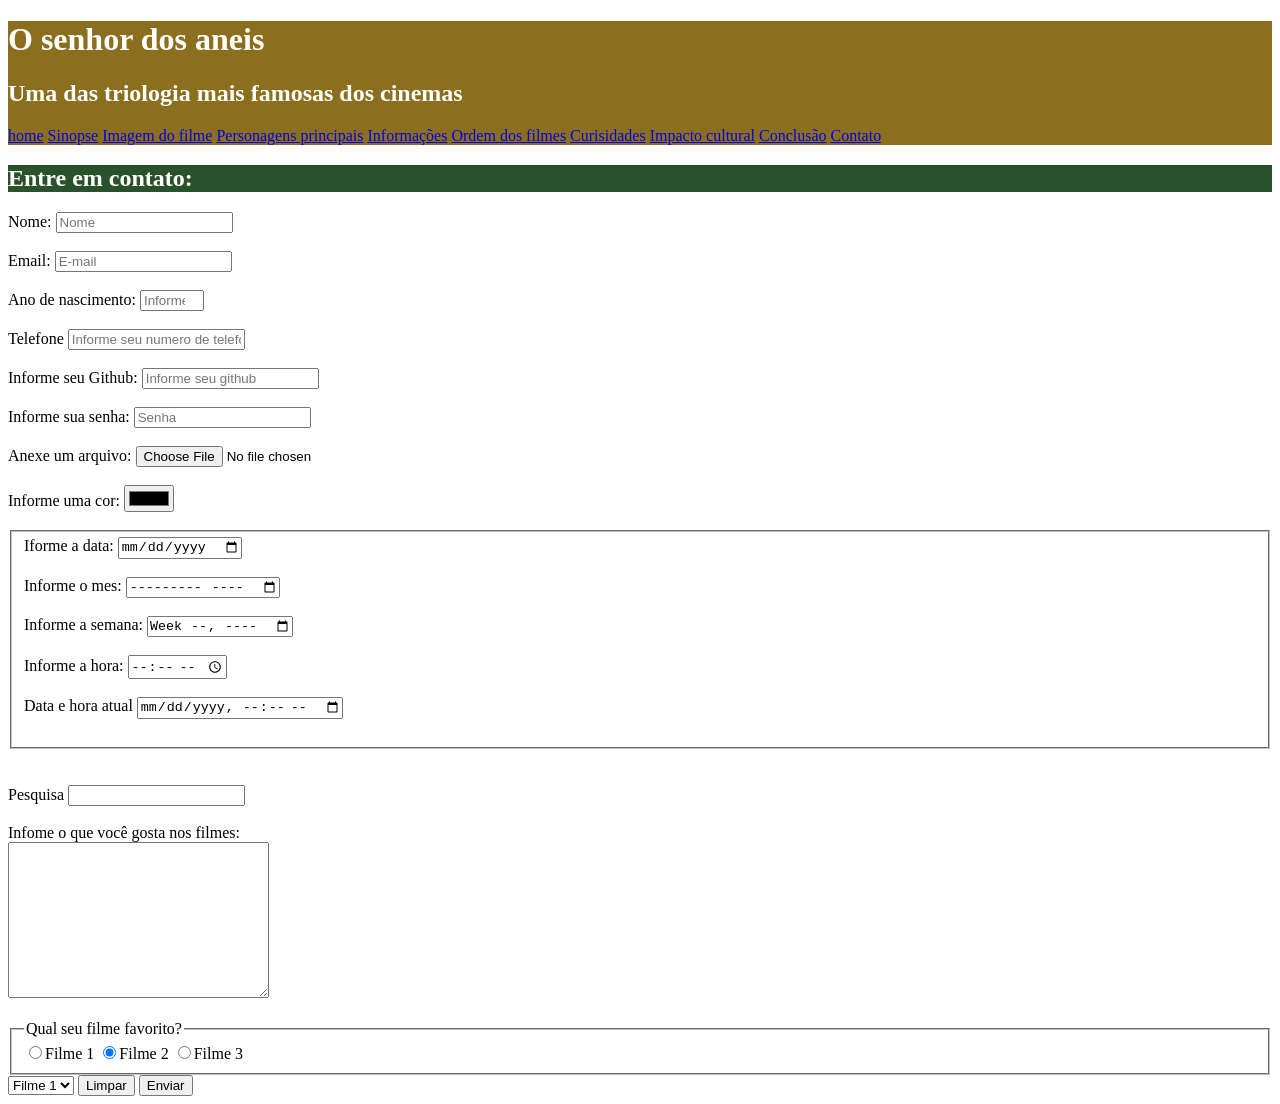
==== contato.html @ 4121af93 "Criação da página de contato(aula 5)" ====
<!DOCTYPE html>
<html lang="pt-br">
<head>
    <meta charset="UTF-8">
    <meta name="viewport" content="width=device-width, initial-scale=1.0">
    <title>Documento</title>
    <link rel="stylesheet" href="styles.css">
</head>

<body>
    <div id="titulo_principal">
            <h1 > O senhor dos aneis</h1>
            <h2 > Uma das triologia mais famosas dos cinemas </h2>
       
            <nav>
                <a href="index.html">home</a>
                <a href="Sinopse.html">Sinopse</a>
                <a href="Imagemfilme.html">Imagem do filme</a>
                <a href="personagem.html">Personagens principais</a>
                <a href="informacoes.html">Informações</a>
                <a href="ordemfilmes.html">Ordem dos filmes</a>
                <a href="Curiosidades.html">Curisidades</a>
                <a href="Impactocultural.html">Impacto cultural</a>
                <a href="#conclusao">Conclusão</a>
                <a href="contato.html">Contato</a>
                
            </nav>
    </div>

        <h2 class="titulo_segundario">Entre em contato: </h2>
            <form action="processa.php" method="POST" autocomplete="off">
                <label for="nomepessoa">Nome:</label>
                <input type="text" name="Nomepessoa" 
                id nome="nomepessoa" minlength="3" maxlength="15"
                required placeholder="Nome"><br><br>
                
                
                <label for="email">Email: </label>
                <input type="email" name="email" id="email"
                required placeholder="E-mail"><br><br>

                <label for="Ano">Ano de nascimento: </label>
                <input type="number" id="ano" name="ano" max="2026" min="1900"
                placeholder="Informe seu ano de nascimento"><br><br>

                <label for="telefone">Telefone</label>
                <input type="tel" name="telefone" id="telefone"
                placeholder="Informe seu numero de telefone"><br><br>

                <label for="github">Informe seu Github: </label>
                <input typer="url" name="github" id="github"
                placeholder="Informe seu github"><br><br>

                <label for="senha">Informe sua senha:</label>
                <input type="password" id="senha" name="senha"
                placeholder="Senha"><br><br>

                <label for="arquivo">Anexe um arquivo:</label>
                <input type="file" id="arquivo" name="arquivo"><br><br>

                <label for="cor">Informe uma cor:</label>
                <input type="color" id="cor" name="cor"><br><br>

                <fieldset>

                    <label for="data">Iforme a data:</label>
                    <input type="date" name="data" id="data"><br><br>

                    <label for="mes">Informe o mes:</label>
                    <input type="month" name="mes" id="mes"><br><br>

                    <label for="semana">Informe a semana:</label>
                    <input type="week" name="semana" id="semana"><br><br>

                    <label for="hora">Informe a hora:</label>
                    <input type="time" name="hora" id="hora"><br><br>

                    <label for="datahora">Data e hora atual</label>
                    <input type="datetime-local" name="datahora" id="datahora"><br><br>

                </fieldset><br><br>

                <label for="pesquisa">Pesquisa</label>
                <input type="search" name="pesquisa" id="pesquisa"><br><br>
                
                <label for="descricao">Infome o que você gosta nos filmes:</label><br>
                <textarea cols="30"  rows="10" name="descricao" id="descricao">
                </textarea><br><br>
                <fieldset>
                    
                    <legend>Qual seu filme favorito?</legend>
                    <label for="filme1"><input type="radio" name="filme" id="filme1" value="filme 1">Filme 1</label>
                    <label for="filme2"><input checked type="radio" name="filme" id="filme2" value="filme 2">Filme 2</label>
                    <label for="filme3"><input type="radio" name="filme" id="filme3" value="filme 3">Filme 3</label>

                </fieldset>   

                
                <select>

                    <option selected value="filme 1">Filme 1</option>
                    <option value="filme 2">Filme 2</option>
                    <option value="filme 3">Filme 3</option>

                </select>

                <button type="reset">Limpar</button>
                <button type="submit">Enviar</button>
            
            </form>
            
</body>
</html>
---- styles.css ----
#titulo_principal {
        background-color: #8b6f1e;
        color: white;}


        .titulo_segundario {background-color: #2a522a;
        color: white;}
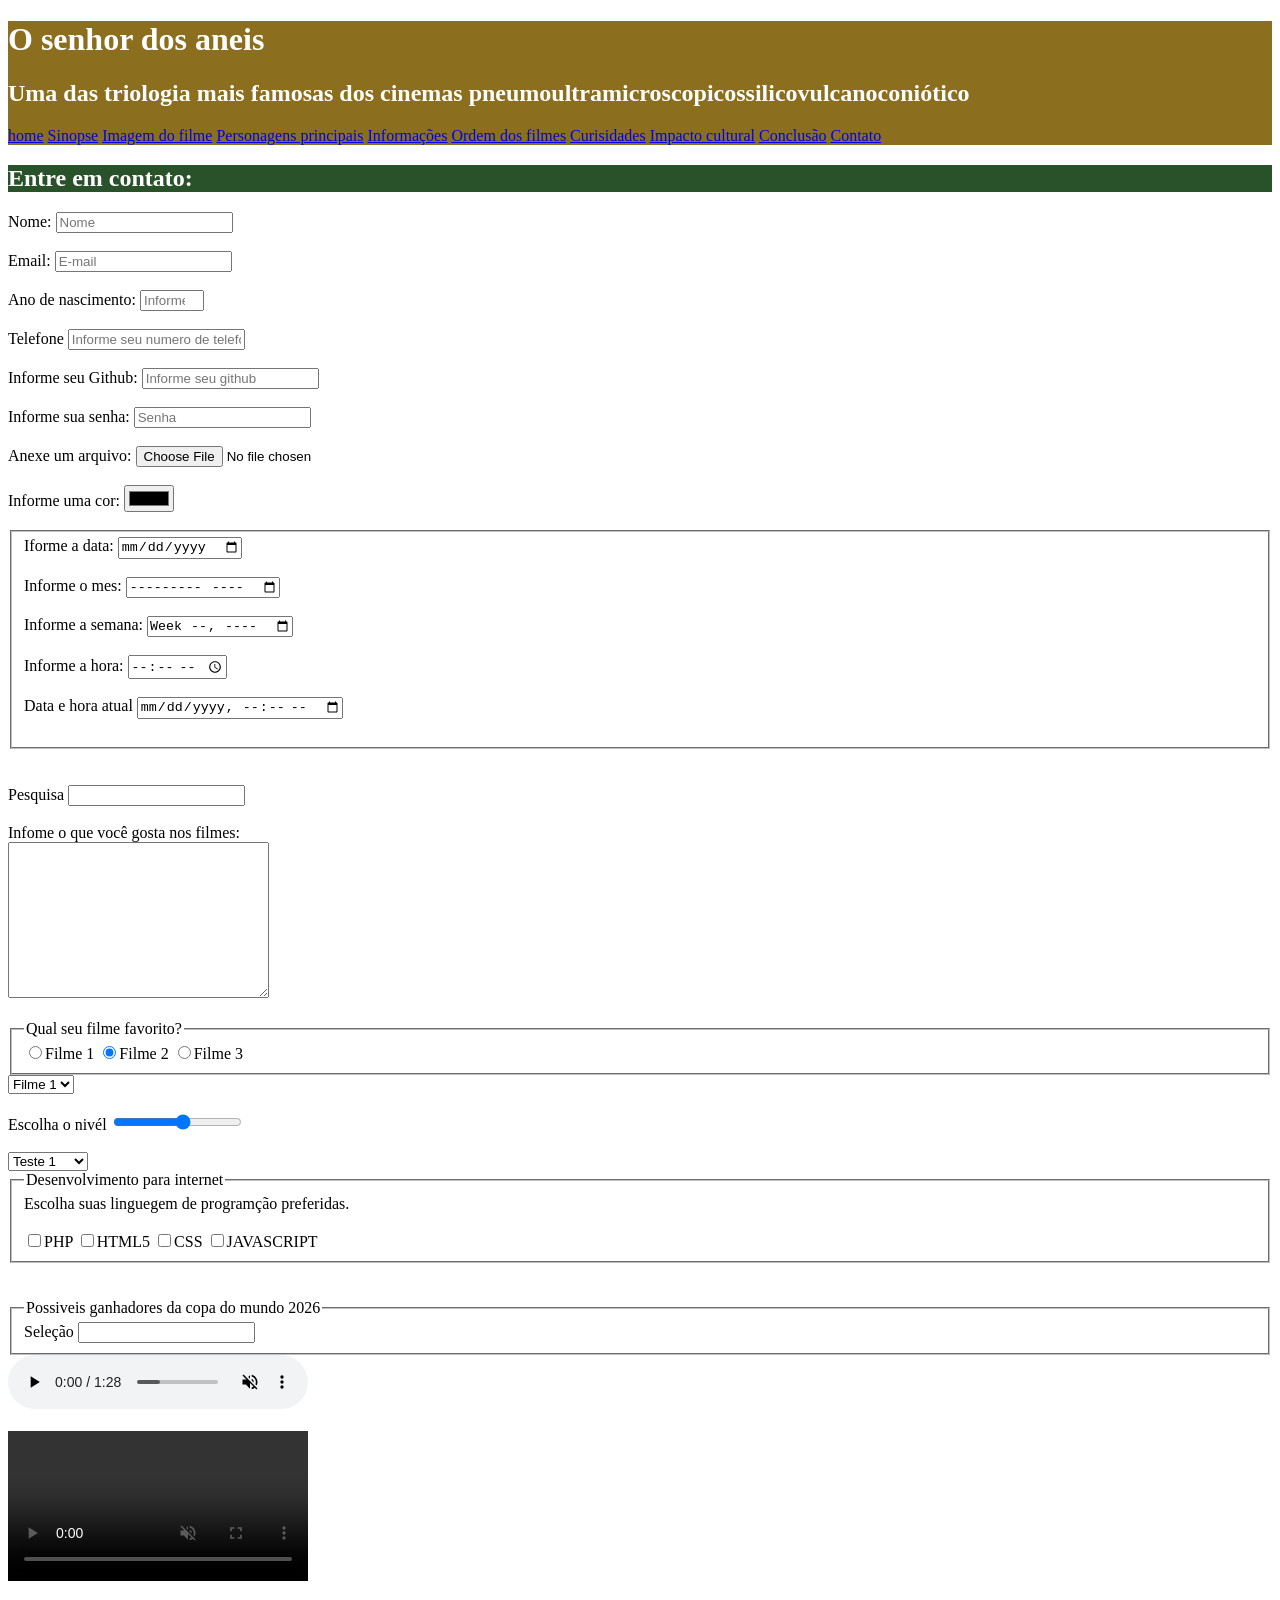
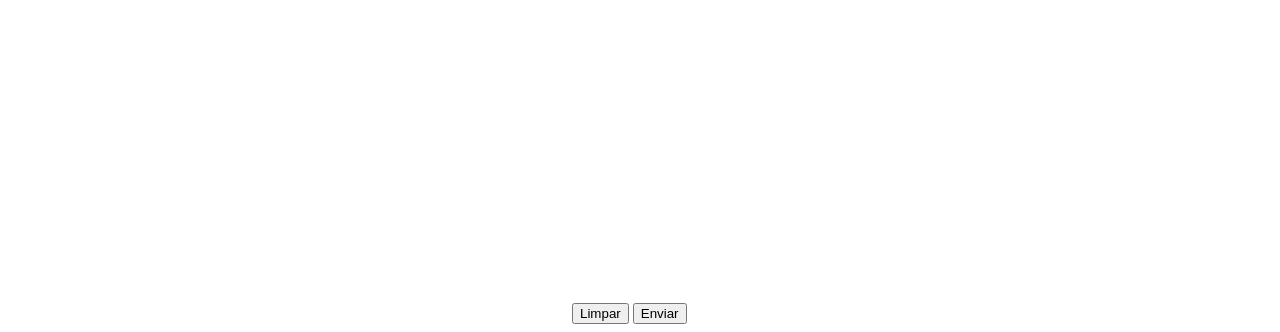
==== commit 1a965917: "Aula 22/03, aprendendo mais sobre o HTML 5 , colocando videos e link para o youtube" ====
--- a/contato.html
+++ b/contato.html
@@ -10,7 +10,9 @@
 <body>
     <div id="titulo_principal">
             <h1 > O senhor dos aneis</h1>
-            <h2 > Uma das triologia mais famosas dos cinemas </h2>
+            <h2 > Uma das triologia mais famosas dos cinemas 
+                pneumoultramicroscopicossili<wbr>covulcanoconiótico
+            </h2>
        
             <nav>
                 <a href="index.html">home</a>
@@ -28,12 +30,13 @@
     </div>
 
         <h2 class="titulo_segundario">Entre em contato: </h2>
+
             <form action="processa.php" method="POST" autocomplete="off">
+
                 <label for="nomepessoa">Nome:</label>
                 <input type="text" name="Nomepessoa" 
                 id nome="nomepessoa" minlength="3" maxlength="15"
                 required placeholder="Nome"><br><br>
-                
                 
                 <label for="email">Email: </label>
                 <input type="email" name="email" id="email"
@@ -62,7 +65,6 @@
                 <input type="color" id="cor" name="cor"><br><br>
 
                 <fieldset>
-
                     <label for="data">Iforme a data:</label>
                     <input type="date" name="data" id="data"><br><br>
 
@@ -77,7 +79,6 @@
 
                     <label for="datahora">Data e hora atual</label>
                     <input type="datetime-local" name="datahora" id="datahora"><br><br>
-
                 </fieldset><br><br>
 
                 <label for="pesquisa">Pesquisa</label>
@@ -86,23 +87,78 @@
                 <label for="descricao">Infome o que você gosta nos filmes:</label><br>
                 <textarea cols="30"  rows="10" name="descricao" id="descricao">
                 </textarea><br><br>
+
                 <fieldset>
-                    
                     <legend>Qual seu filme favorito?</legend>
                     <label for="filme1"><input type="radio" name="filme" id="filme1" value="filme 1">Filme 1</label>
                     <label for="filme2"><input checked type="radio" name="filme" id="filme2" value="filme 2">Filme 2</label>
                     <label for="filme3"><input type="radio" name="filme" id="filme3" value="filme 3">Filme 3</label>
-
                 </fieldset>   
 
-                
                 <select>
-
                     <option selected value="filme 1">Filme 1</option>
                     <option value="filme 2">Filme 2</option>
                     <option value="filme 3">Filme 3</option>
+                </select><br><br>
 
+                <LABEL for="nivel">Escolha o nivél</LABEL>
+                <input type="range" max="10" min="1" id="nivel" name="nivel"><br><br>
+
+                <select id="lista_suspensa" name="lista">
+
+                    <optgroup label="teste de legenda no combobox ">
+                        <option value="teste 1">Teste 1</option>
+                        <option valeue="teste 2">Teste 2</option>
+                        <option velue="teste 3">Teste 3</option>
+                    </optgroup>
+
+                    <optgroup label="teste de legenda no combobox 2">
+                        <option value="teste 4">Teste 4</option>
+                        <option value="teste 5">Teste 5</option>
+                        <option value="teste 6">Teste 6</option>
+                    </optgroup><br><br>
+                        
                 </select>
+
+                <fieldset>
+                    <legend>Desenvolvimento para internet</legend>
+                    <label for="checkbox">Escolha suas linguegem de programção preferidas.</label><br><br>
+                    <label><input type="checkbox" name="php" valeue="php">PHP</label>
+                    <label><input type="checkbox" name="html5" value="html5">HTML5</label>
+                    <label><input type="checkbox" name="css" value="css">CSS</label>
+                    <label><input type="checkbox" name="js" value="js">JAVASCRIPT</label>
+                </fieldset><br><br>
+
+                
+                <!--Datalist de possíveis ganhadores da copa do mundo-->    
+                <fieldset>
+                    <legend>Possiveis ganhadores da copa do mundo 2026</legend>
+                    <label for="busca_datalist">Seleção</label>
+                    <input type="text" id="busca_datalist" list="paises">
+                    <datalist id="paises">
+                        <option>Brasil</option>
+                        <option>França</option>
+                        <option>Argentina</option>
+                        <option>Alemanha</option>
+                        <option>Inglaterra</option>
+                        <option>Espanha</option>
+                    </datalisit>
+                </fieldset>
+
+                <audio controls muted autoplay loop>
+                    <source src="audio/musica.mp3" type="audio/mp3">
+                    Navegador não compatível para executar audio!
+                </audio><br><br>
+
+                <video controls muted autoplay loop>
+                    <source src="video/videoteste.mp4" type="video/mp4">
+                </video><br><br>
+
+                <iframe width="560" height="315" src="https://www.youtube.com/watch?v=i5go5f0I9_o" 
+                title="youtube video player" 
+                frameborder="0" allow="accelerometer; autoplay; clipboard-write; encrypted-media; gyroscope; picture-in-picture; web-share"
+                referrerpolicy="strict-origin-when-cross-origin" allowfullscreen></iframe>
+
 
                 <button type="reset">Limpar</button>
                 <button type="submit">Enviar</button>
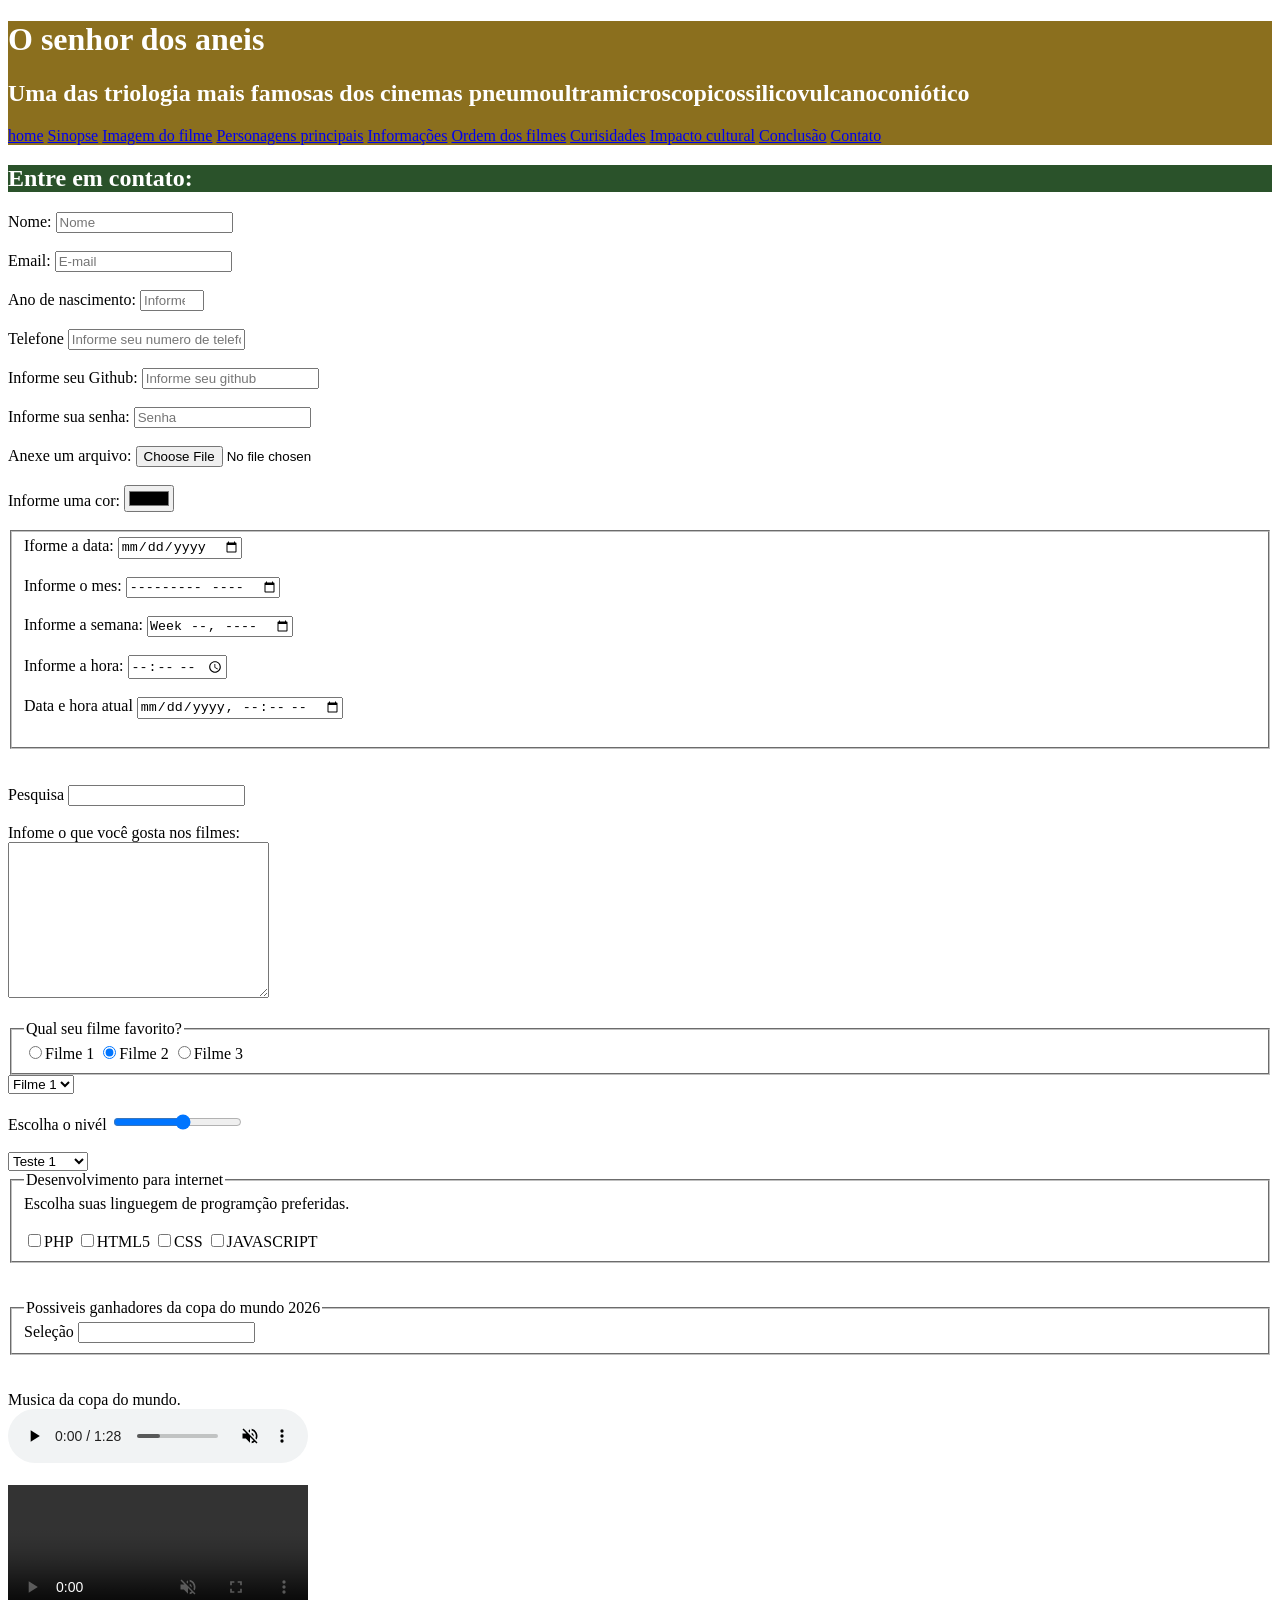
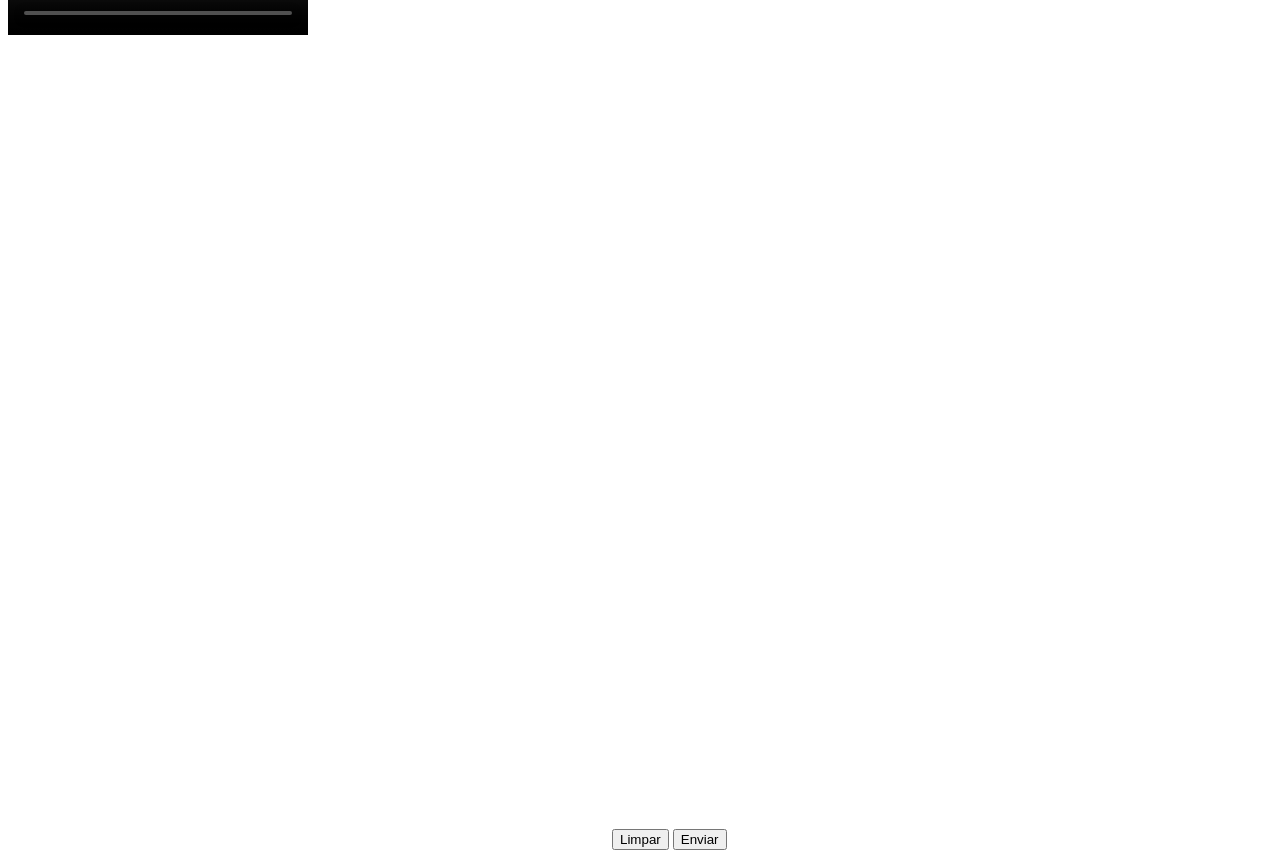
==== commit 89b6981b: "Parte 02 da aula de 23/03" ====
--- a/contato.html
+++ b/contato.html
@@ -143,21 +143,25 @@
                         <option>Inglaterra</option>
                         <option>Espanha</option>
                     </datalisit>
-                </fieldset>
+                </fieldset><br><br>
 
+                <label for="musicas">Musica da copa do mundo.</label><br>
                 <audio controls muted autoplay loop>
-                    <source src="audio/musica.mp3" type="audio/mp3">
+                    <source src="audio/musica.mp3" type="audio/mp3" id="musicas">
                     Navegador não compatível para executar audio!
                 </audio><br><br>
 
                 <video controls muted autoplay loop>
-                    <source src="video/videoteste.mp4" type="video/mp4">
+                    <source width="560" heigth="315" src="video/videoteste.mp4" type="video/mp4">
                 </video><br><br>
 
                 <iframe width="560" height="315" src="https://www.youtube.com/watch?v=i5go5f0I9_o" 
                 title="youtube video player" 
                 frameborder="0" allow="accelerometer; autoplay; clipboard-write; encrypted-media; gyroscope; picture-in-picture; web-share"
-                referrerpolicy="strict-origin-when-cross-origin" allowfullscreen></iframe>
+                referrerpolicy="strict-origin-when-cross-origin" allowfullscreen></iframe><br><br>
+
+                <iframe src="https://www.google.com/maps/embed?pb=!1m18!1m12!1m3!1d3617.4984314073345!2d-53.48111392387256!3d-24.949151114041513!2m3!1f0!2f0!3f0!3m2!1i1024!2i768!4f13.1!3m3!1m2!1s0x94f3d15547bda185%3A0xd0cbc7fb7cc4a1a6!2sUNIPAR%20-%20Universidade%20Paranaense%20-%20Cascavel!5e0!3m2!1spt-BR!2sbr!4v1774307436397!5m2!1spt-BR!2sbr" 
+                width="600" height="450" style="border:0;" allowfullscreen="" loading="lazy" referrerpolicy="no-referrer-when-downgrade"></iframe>
 
 
                 <button type="reset">Limpar</button>
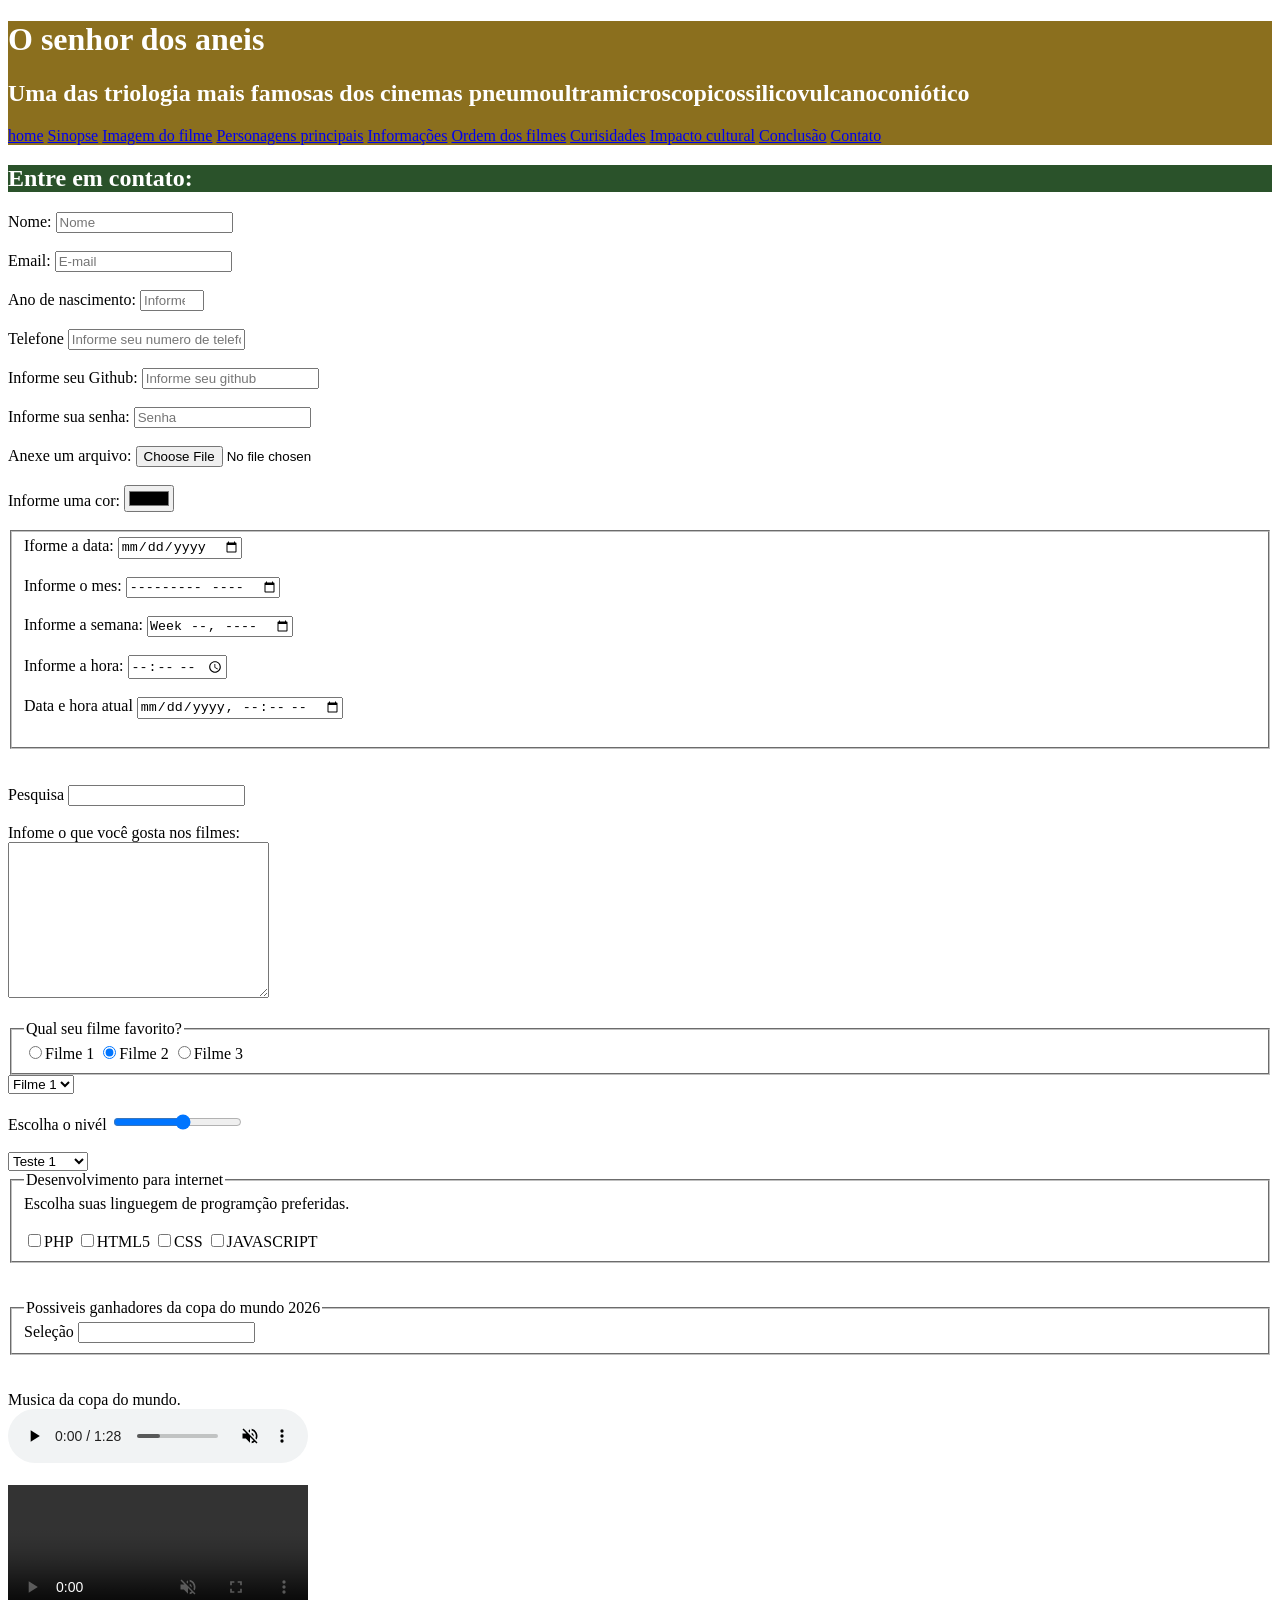
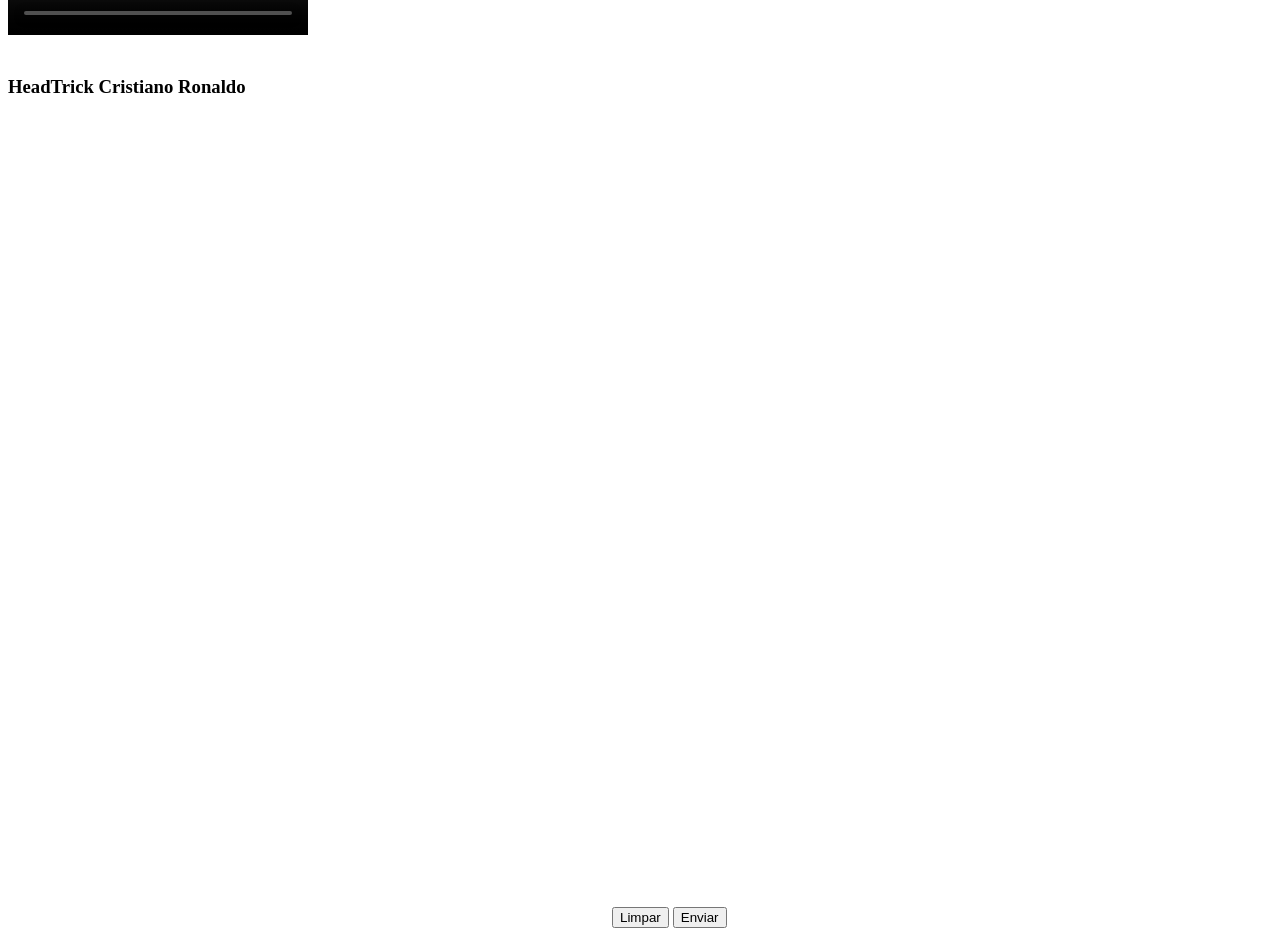
==== commit 15d96b77: "Parte 02 aula 23/03" ====
--- a/contato.html
+++ b/contato.html
@@ -155,7 +155,9 @@
                     <source width="560" heigth="315" src="video/videoteste.mp4" type="video/mp4">
                 </video><br><br>
 
-                <iframe width="560" height="315" src="https://www.youtube.com/watch?v=i5go5f0I9_o" 
+                <label for="Cristiano_ronaldo">
+                    <h3>HeadTrick Cristiano Ronaldo</h3></label><br>
+                <iframe width="560" height="315" src="https://youtu.be/vazyGq-AMO4?si=8-MEwHB3EZT_c3b0" id="Cristiano_ronaldo"
                 title="youtube video player" 
                 frameborder="0" allow="accelerometer; autoplay; clipboard-write; encrypted-media; gyroscope; picture-in-picture; web-share"
                 referrerpolicy="strict-origin-when-cross-origin" allowfullscreen></iframe><br><br>
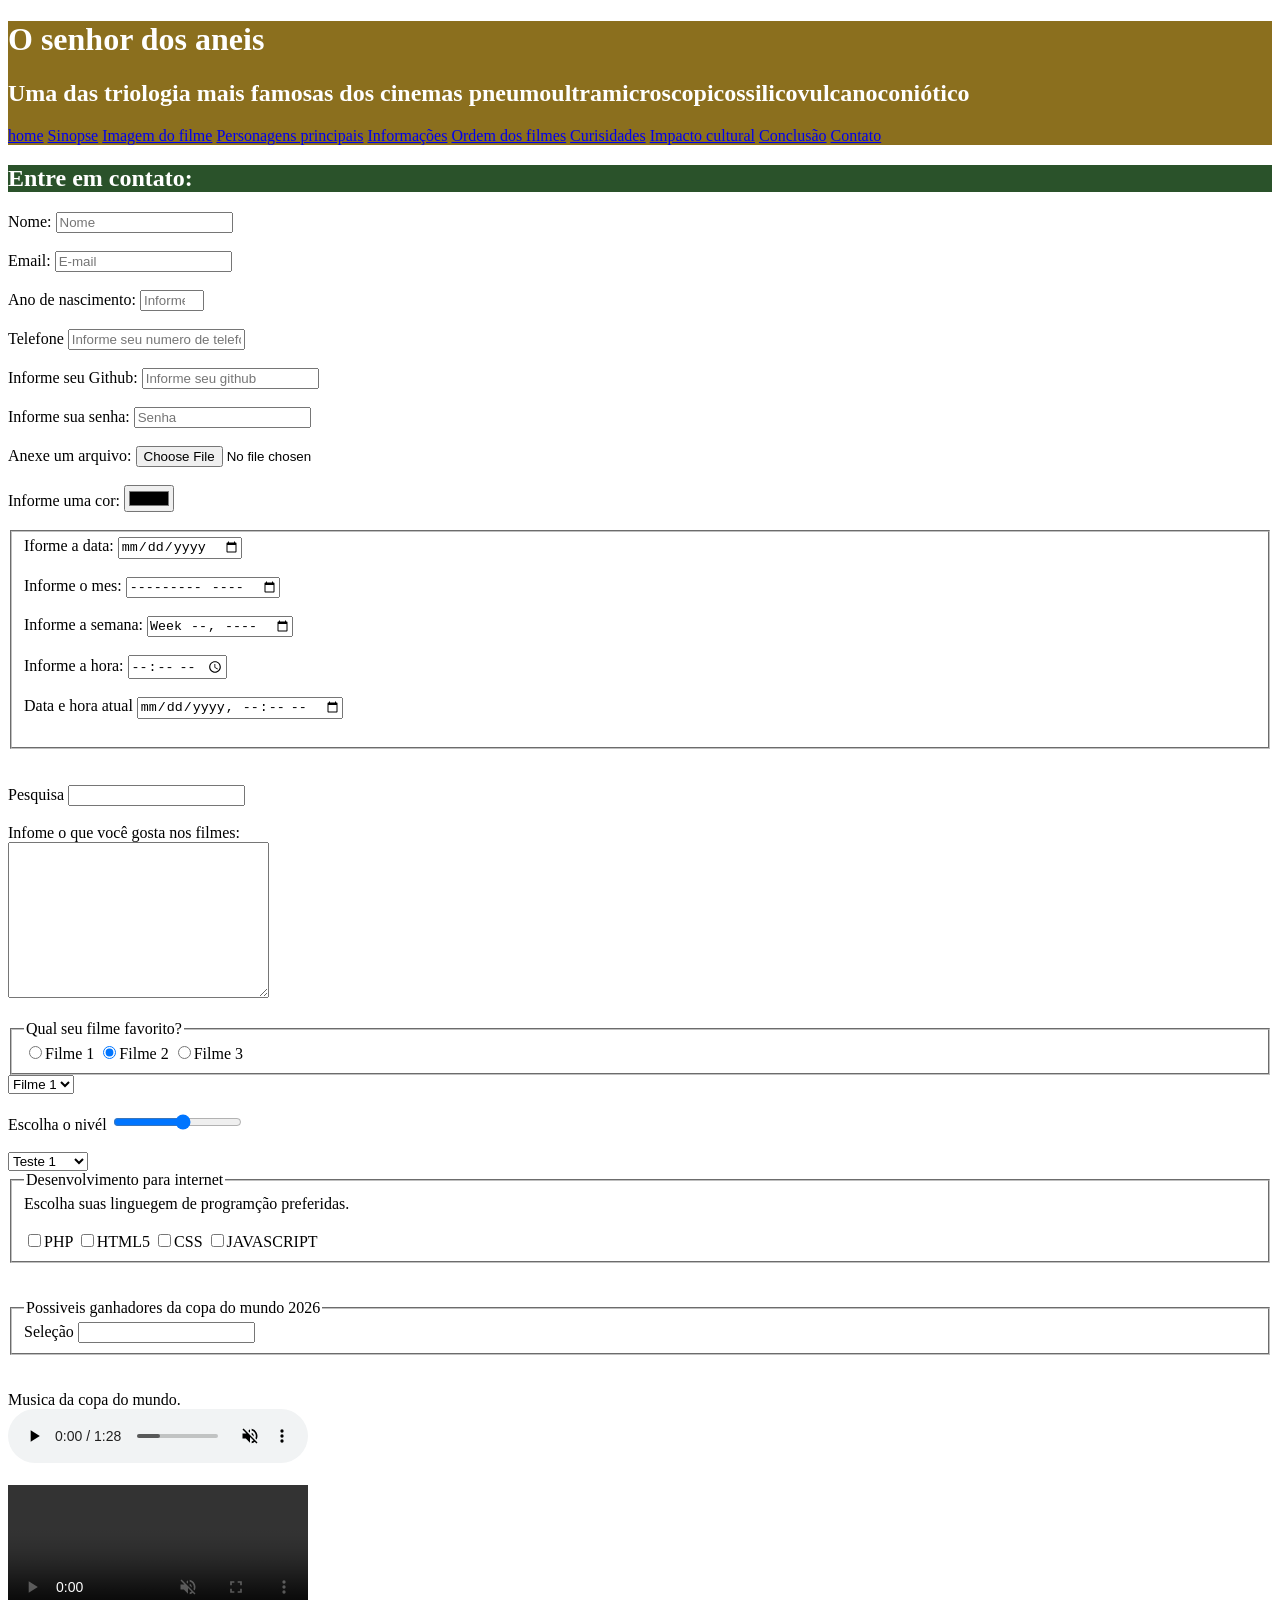
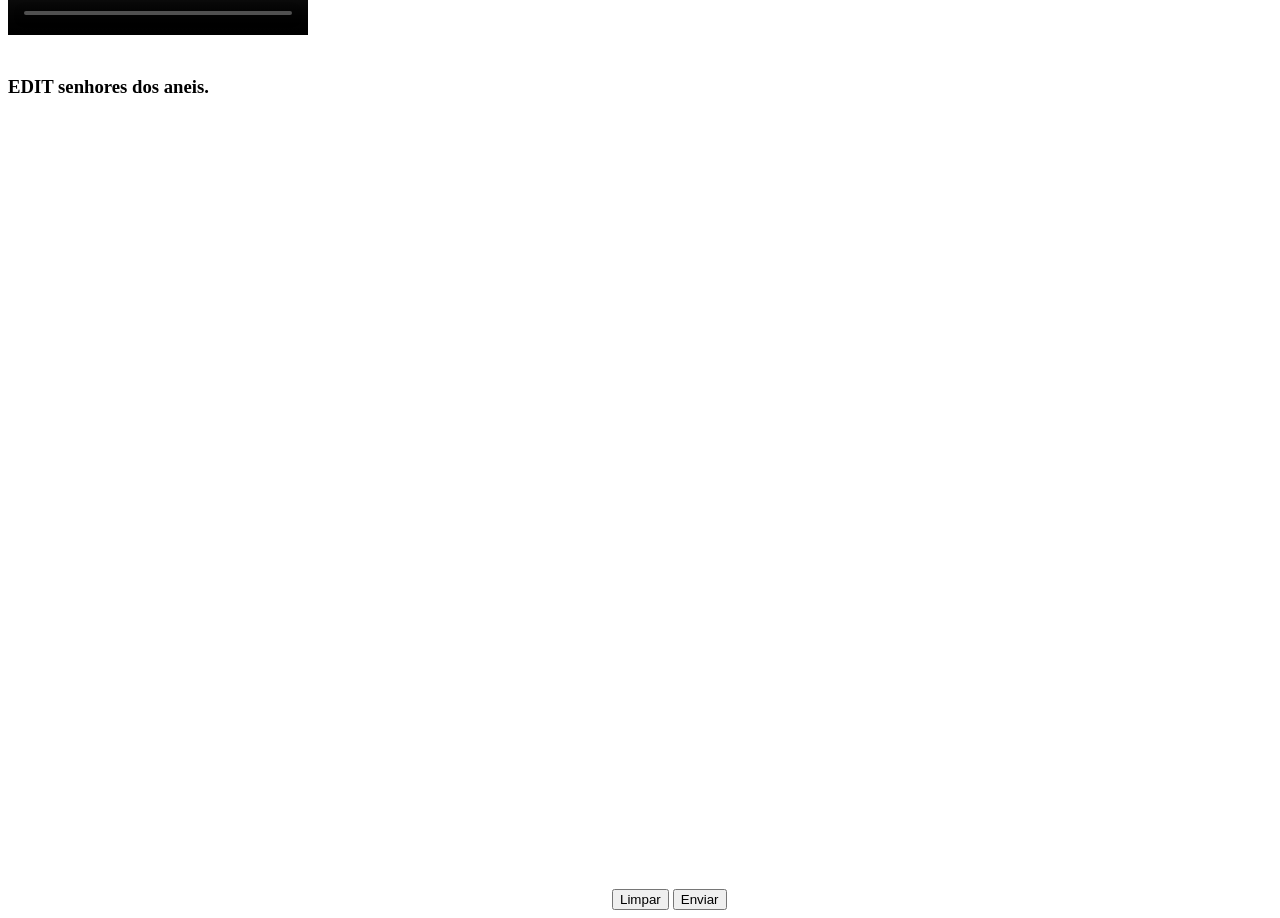
==== commit 5382b2b1: "parte 02, arrumando bug do video do youtube" ====
--- a/contato.html
+++ b/contato.html
@@ -156,8 +156,8 @@
                 </video><br><br>
 
                 <label for="Cristiano_ronaldo">
-                    <h3>HeadTrick Cristiano Ronaldo</h3></label><br>
-                <iframe width="560" height="315" src="https://youtu.be/vazyGq-AMO4?si=8-MEwHB3EZT_c3b0" id="Cristiano_ronaldo"
+                    <h3>EDIT senhores dos aneis.</h3></label>
+                <iframe width="560" height="315" src="https://youtube.com/shorts/3-CMEbiFUrI?si=81m46lIEGi0IbJhi" id="Cristiano_ronaldo"
                 title="youtube video player" 
                 frameborder="0" allow="accelerometer; autoplay; clipboard-write; encrypted-media; gyroscope; picture-in-picture; web-share"
                 referrerpolicy="strict-origin-when-cross-origin" allowfullscreen></iframe><br><br>
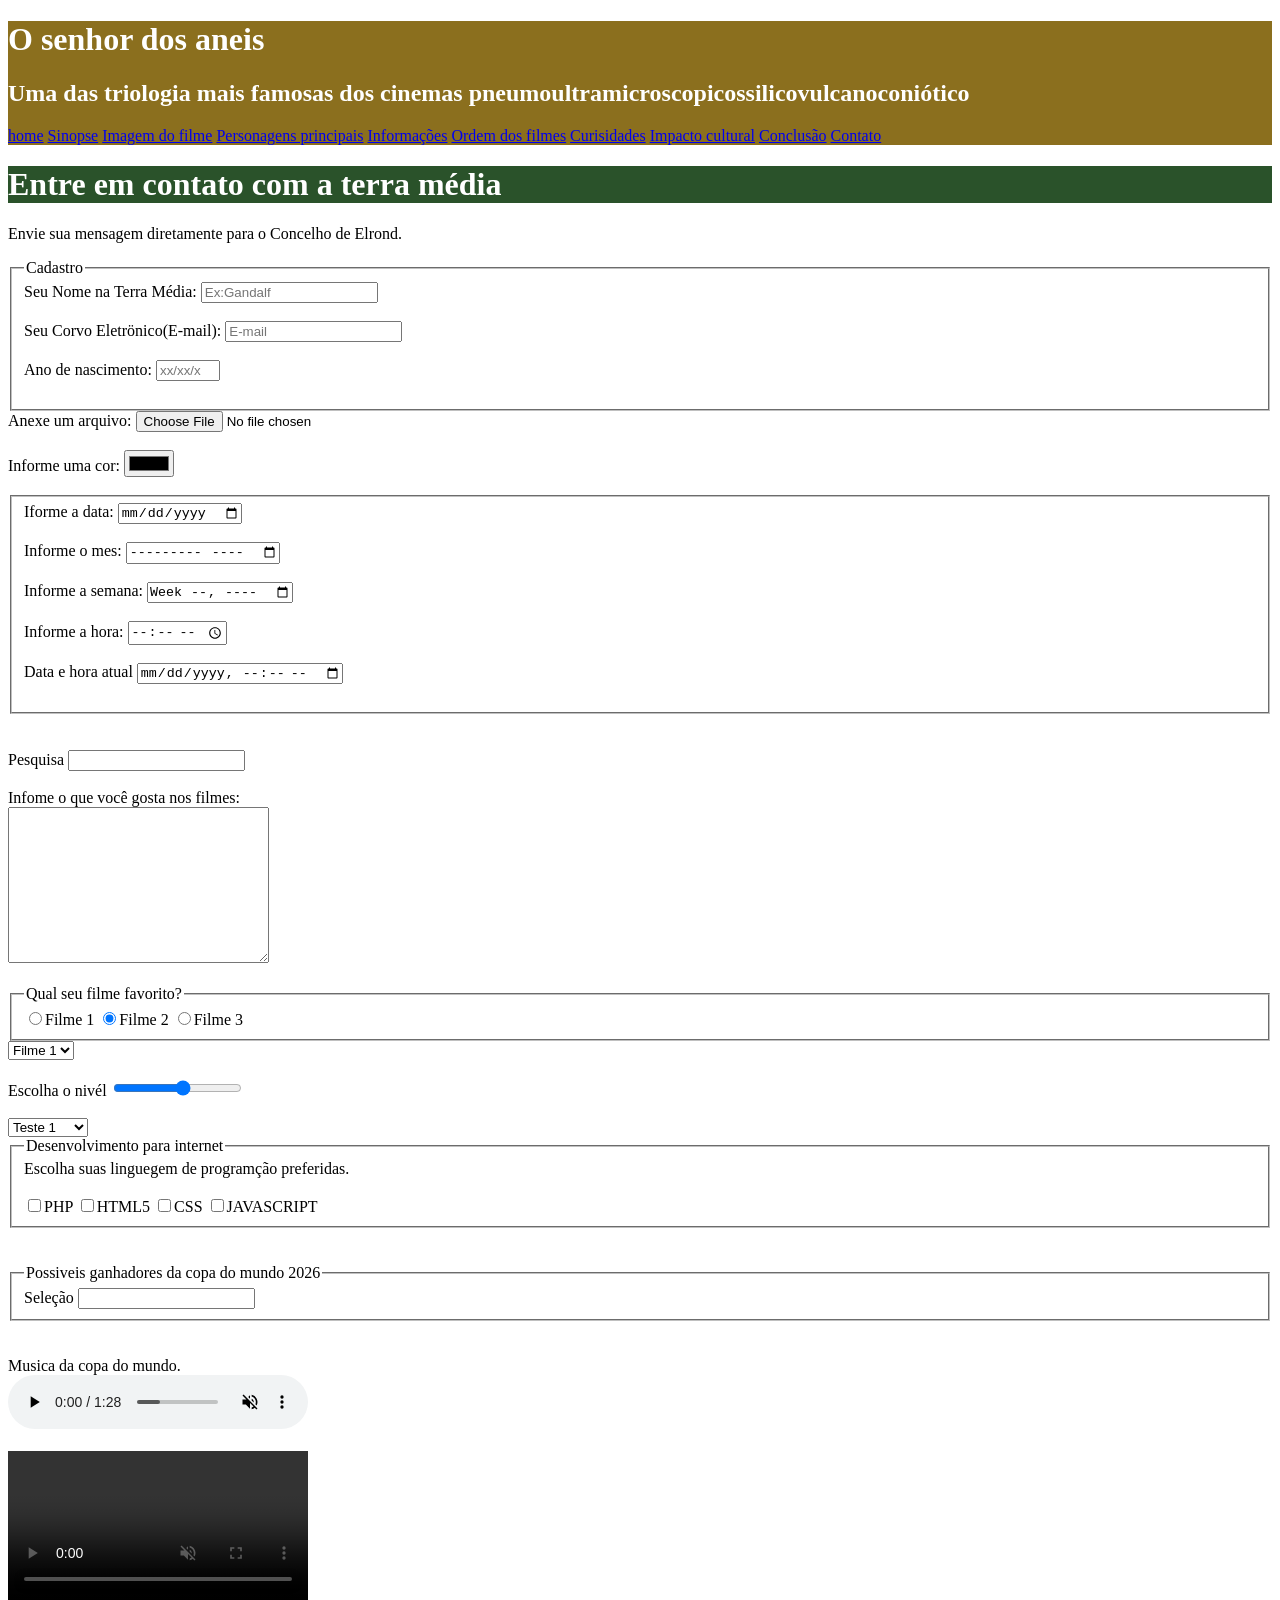
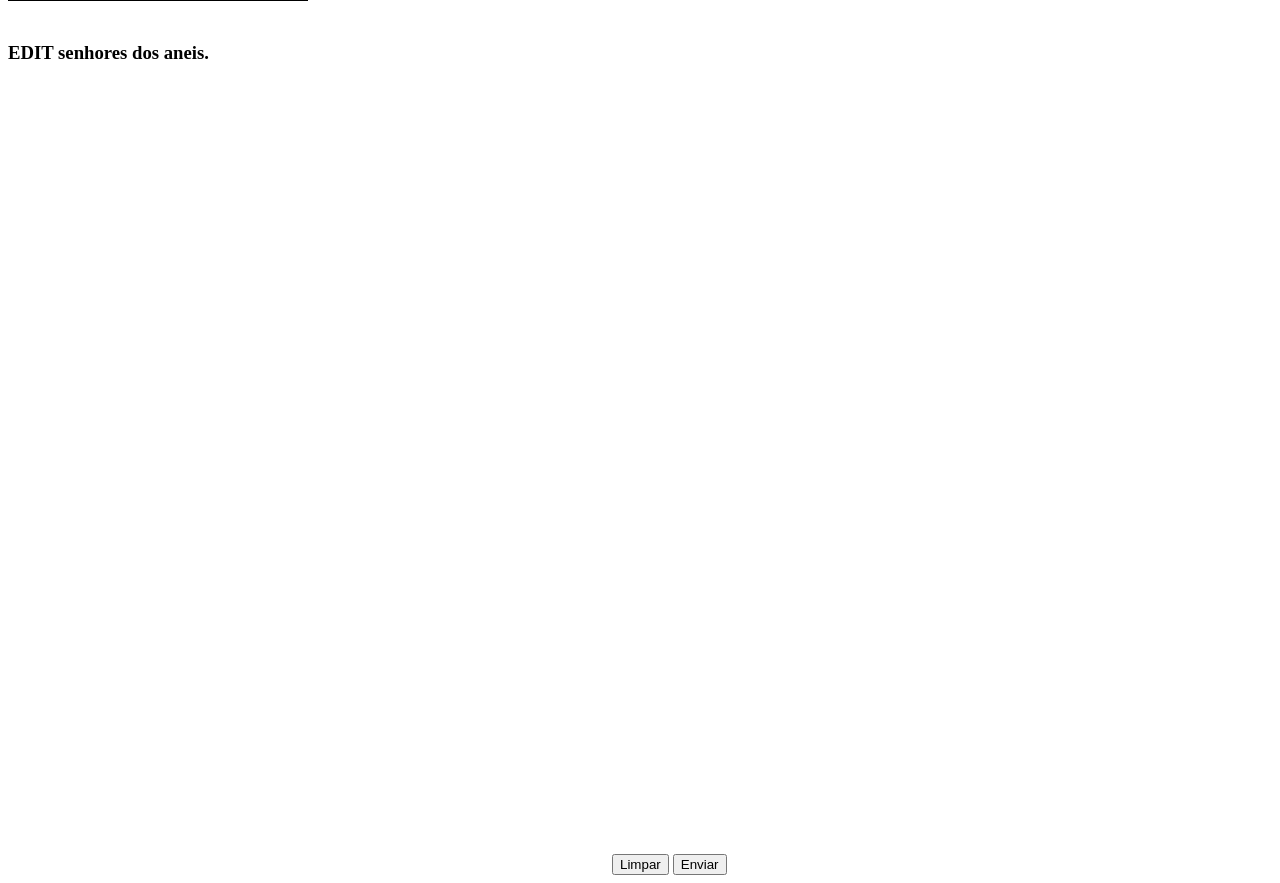
==== commit 431c80bd: "Primeira parte do trabalho do formulário de contato Parte 01 Foi feito aa parte da pessoa cadastrar " ====
--- a/contato.html
+++ b/contato.html
@@ -29,34 +29,27 @@
             </nav>
     </div>
 
-        <h2 class="titulo_segundario">Entre em contato: </h2>
+        <h1 class="titulo_segundario">Entre em contato com a terra média</h1>
+
+        <p>Envie sua mensagem diretamente para o Concelho de Elrond.</p>
 
             <form action="processa.php" method="POST" autocomplete="off">
-
-                <label for="nomepessoa">Nome:</label>
+                <fieldset>
+                    <legend>Cadastro</legend>
+                <label for="nomepessoa">Seu Nome na Terra Média:</label>
                 <input type="text" name="Nomepessoa" 
                 id nome="nomepessoa" minlength="3" maxlength="15"
-                required placeholder="Nome"><br><br>
+                required placeholder="Ex:Gandalf"><br><br>
                 
-                <label for="email">Email: </label>
+                <label for="email">Seu Corvo Eletrönico(E-mail):</label>
                 <input type="email" name="email" id="email"
                 required placeholder="E-mail"><br><br>
 
                 <label for="Ano">Ano de nascimento: </label>
-                <input type="number" id="ano" name="ano" max="2026" min="1900"
-                placeholder="Informe seu ano de nascimento"><br><br>
-
-                <label for="telefone">Telefone</label>
-                <input type="tel" name="telefone" id="telefone"
-                placeholder="Informe seu numero de telefone"><br><br>
-
-                <label for="github">Informe seu Github: </label>
-                <input typer="url" name="github" id="github"
-                placeholder="Informe seu github"><br><br>
-
-                <label for="senha">Informe sua senha:</label>
-                <input type="password" id="senha" name="senha"
-                placeholder="Senha"><br><br>
+                <input type="number" id="ano" name="ano" max="2014" min="1900"
+                required placeholder="xx/xx/xxxx"><br><br>
+                </fieldset>
+                
 
                 <label for="arquivo">Anexe um arquivo:</label>
                 <input type="file" id="arquivo" name="arquivo"><br><br>
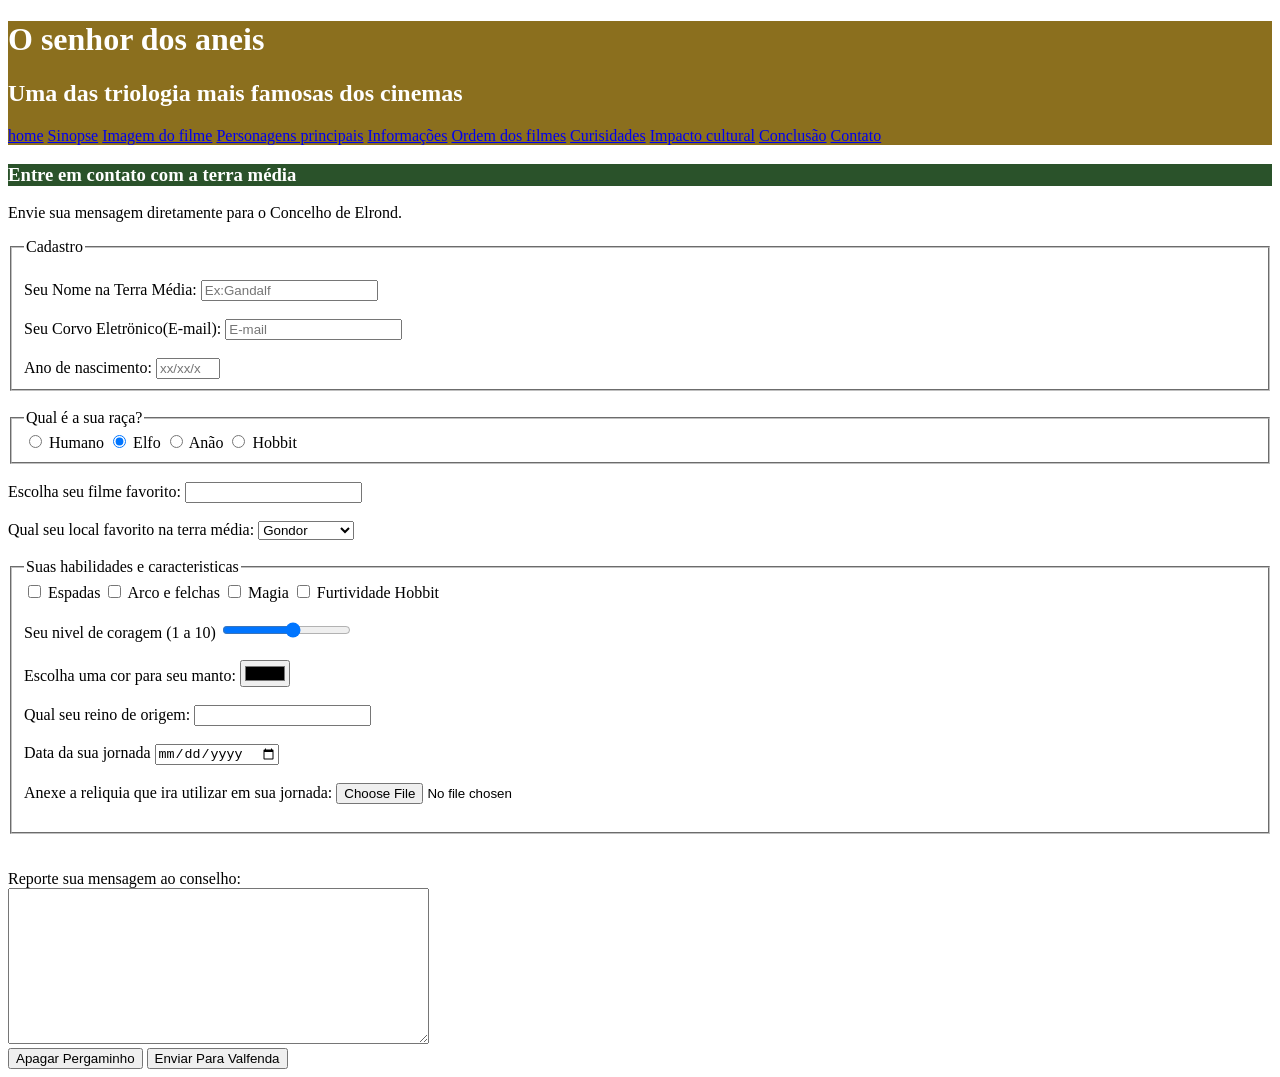
==== commit b280b77c: "Parte final do trabalho. Trabalho finalizado." ====
--- a/contato.html
+++ b/contato.html
@@ -8,11 +8,9 @@
 </head>
 
 <body>
-    <div id="titulo_principal">
+    <header id="titulo_principal">
             <h1 > O senhor dos aneis</h1>
-            <h2 > Uma das triologia mais famosas dos cinemas 
-                pneumoultramicroscopicossili<wbr>covulcanoconiótico
-            </h2>
+            <h2 > Uma das triologia mais famosas dos cinemas </h2>
        
             <nav>
                 <a href="index.html">home</a>
@@ -27,15 +25,16 @@
                 <a href="contato.html">Contato</a>
                 
             </nav>
-    </div>
+        </header>
 
-        <h1 class="titulo_segundario">Entre em contato com a terra média</h1>
+        <h3 class="titulo_segundario">Entre em contato com a terra média</h3>
 
         <p>Envie sua mensagem diretamente para o Concelho de Elrond.</p>
 
+            <!--Formulario de cadastro-->
             <form action="processa.php" method="POST" autocomplete="off">
                 <fieldset>
-                    <legend>Cadastro</legend>
+                    <legend>Cadastro</legend><br>
                 <label for="nomepessoa">Seu Nome na Terra Média:</label>
                 <input type="text" name="Nomepessoa" 
                 id nome="nomepessoa" minlength="3" maxlength="15"
@@ -45,122 +44,90 @@
                 <input type="email" name="email" id="email"
                 required placeholder="E-mail"><br><br>
 
-                <label for="Ano">Ano de nascimento: </label>
-                <input type="number" id="ano" name="ano" max="2014" min="1900"
-                required placeholder="xx/xx/xxxx"><br><br>
-                </fieldset>
-                
+                <label for="Ano_nascimento">Ano de nascimento: </label>
+                <input type="number" id="Ano_nascimento" name="Ano_nascimento" max="2014" min="1900"
+                required placeholder="xx/xx/xxxx"><br>
+                </fieldset><br>
 
-                <label for="arquivo">Anexe um arquivo:</label>
-                <input type="file" id="arquivo" name="arquivo"><br><br>
+                <!--Local para escolher a raça-->    
+                <fieldset>
+                    <legend>Qual é a sua raça?</legend> 
+                    <label for="raca1"><input type="radio" name="raca" id="raca" value="raca 1"> Humano </label>
+                    <label for="raca2"><input checked type="radio" name="raca" id="raca2" value="raca 2"> Elfo </label>
+                    <label for="raca3"><input type="radio" name="raca" id="raca3" value="raca 3"> Anão </label>
+                    <label for="raca4"><input type="radio" name="raca" id="raca" value="raca 4"> Hobbit </label>
+                </fieldset><br>
 
-                <label for="cor">Informe uma cor:</label>
-                <input type="color" id="cor" name="cor"><br><br>
+                <!--Filme favorito-->
+                <label for="filme_favorito">Escolha seu filme favorito:</label> 
+                <input type="text" id="filme_favorito" list="filmesf">
+                <datalist id="filmesf">
+                    <option>O Senhor dos Anéis: A Sociedade do Anel.</option>
+                    <option>O Senhor dos Anéis: As Duas Torres.</option>
+                    <option>O Senhor dos Anéis: O Retorno do Rei</option>
+                </datalist><br><br>
 
+                <!--Local favorito-->
+                <label for="Local_terramedia">Qual seu local favorito na terra média:</label>
+                <select id="Local_terramedia" name="local">
+                        <optgroup label="Reinos dos homens">
+                            <option>Gondor </option>
+                            <option>Rohan</option>
+                        </optgroup>
+                        <optgroup label="Terras élficas">
+                            <option>Valfenda</option>
+                            <option>Lothlórien</option>
+                        </optgroup>
+                        <optgroup label="Outros">
+                            <option>Mordor</option>
+                            <option>Condado</option>
+                        </optgroup>
+                </select><br><br>
+
+                <!--Habilides e caracteristicas-->
                 <fieldset>
-                    <label for="data">Iforme a data:</label>
-                    <input type="date" name="data" id="data"><br><br>
+                    <legend>Suas habilidades e caracteristicas</legend>
+                    <label><input type="checkbox" name="espada" valeue="espada"> Espadas</label>
+                    <label><input type="checkbox" name="arco" value="arco"> Arco e felchas</label>
+                    <label><input type="checkbox" name="magia" value="magia"> Magia</label>
+                    <label><input type="checkbox" name="Futividade" value="Futividade"> Furtividade Hobbit</label><br><br>
 
-                    <label for="mes">Informe o mes:</label>
-                    <input type="month" name="mes" id="mes"><br><br>
+                    <LABEL for="coragem">Seu nivel de coragem (1 a 10)</LABEL>
+                    <input type="range" max="10" min="1" id="coragem" name="coragem"><br><br>
 
-                    <label for="semana">Informe a semana:</label>
-                    <input type="week" name="semana" id="semana"><br><br>
+                    <label for="cor">Escolha uma cor para seu manto:</label>
+                    <input type="color" id="cor" name="cor"><br><br>
 
-                    <label for="hora">Informe a hora:</label>
-                    <input type="time" name="hora" id="hora"><br><br>
+                    <label for="reino_origem">Qual seu reino de origem:</label> 
+                    <input type="text" id="reino_origem" list="reinos">
+                        <datalist id="reinos">
+                            <option>Mordor</option>
+                            <option>Rohan</option>
+                            <option>Gondor</option>
+                            <option>Valfenda</option>
+                            <option>Lóthlorien</option>
+                            <option>Moria</option>
+                            <option>O Condado</option>
+                            <option>Isengard</option>
+                    </datalist><br><br>
+                    
+                    <label for="data_jornada">Data da sua jornada</label>
+                    <input type="date" name="data_jornada" id="data_jornada"><br><br>
 
-                    <label for="datahora">Data e hora atual</label>
-                    <input type="datetime-local" name="datahora" id="datahora"><br><br>
+                    <label for="arquivo_reliquia">Anexe a reliquia que ira utilizar em sua jornada:</label>
+                    <input type="file" id="arquivo_reliquia" name="arquivo_reliquia"><br><br>
                 </fieldset><br><br>
 
-                <label for="pesquisa">Pesquisa</label>
-                <input type="search" name="pesquisa" id="pesquisa"><br><br>
-                
-                <label for="descricao">Infome o que você gosta nos filmes:</label><br>
-                <textarea cols="30"  rows="10" name="descricao" id="descricao">
-                </textarea><br><br>
+               <!---Canal de  contato com a terra media-->
+                <label for="contato">Reporte sua mensagem ao conselho:</label><br>
+                <textarea 
+                    id="contato" name="contato" 
+                    rows="10" cols="50"  
+                    placeholder="Escreva sua missão..." required>
+                </textarea><br>
 
-                <fieldset>
-                    <legend>Qual seu filme favorito?</legend>
-                    <label for="filme1"><input type="radio" name="filme" id="filme1" value="filme 1">Filme 1</label>
-                    <label for="filme2"><input checked type="radio" name="filme" id="filme2" value="filme 2">Filme 2</label>
-                    <label for="filme3"><input type="radio" name="filme" id="filme3" value="filme 3">Filme 3</label>
-                </fieldset>   
-
-                <select>
-                    <option selected value="filme 1">Filme 1</option>
-                    <option value="filme 2">Filme 2</option>
-                    <option value="filme 3">Filme 3</option>
-                </select><br><br>
-
-                <LABEL for="nivel">Escolha o nivél</LABEL>
-                <input type="range" max="10" min="1" id="nivel" name="nivel"><br><br>
-
-                <select id="lista_suspensa" name="lista">
-
-                    <optgroup label="teste de legenda no combobox ">
-                        <option value="teste 1">Teste 1</option>
-                        <option valeue="teste 2">Teste 2</option>
-                        <option velue="teste 3">Teste 3</option>
-                    </optgroup>
-
-                    <optgroup label="teste de legenda no combobox 2">
-                        <option value="teste 4">Teste 4</option>
-                        <option value="teste 5">Teste 5</option>
-                        <option value="teste 6">Teste 6</option>
-                    </optgroup><br><br>
-                        
-                </select>
-
-                <fieldset>
-                    <legend>Desenvolvimento para internet</legend>
-                    <label for="checkbox">Escolha suas linguegem de programção preferidas.</label><br><br>
-                    <label><input type="checkbox" name="php" valeue="php">PHP</label>
-                    <label><input type="checkbox" name="html5" value="html5">HTML5</label>
-                    <label><input type="checkbox" name="css" value="css">CSS</label>
-                    <label><input type="checkbox" name="js" value="js">JAVASCRIPT</label>
-                </fieldset><br><br>
-
-                
-                <!--Datalist de possíveis ganhadores da copa do mundo-->    
-                <fieldset>
-                    <legend>Possiveis ganhadores da copa do mundo 2026</legend>
-                    <label for="busca_datalist">Seleção</label>
-                    <input type="text" id="busca_datalist" list="paises">
-                    <datalist id="paises">
-                        <option>Brasil</option>
-                        <option>França</option>
-                        <option>Argentina</option>
-                        <option>Alemanha</option>
-                        <option>Inglaterra</option>
-                        <option>Espanha</option>
-                    </datalisit>
-                </fieldset><br><br>
-
-                <label for="musicas">Musica da copa do mundo.</label><br>
-                <audio controls muted autoplay loop>
-                    <source src="audio/musica.mp3" type="audio/mp3" id="musicas">
-                    Navegador não compatível para executar audio!
-                </audio><br><br>
-
-                <video controls muted autoplay loop>
-                    <source width="560" heigth="315" src="video/videoteste.mp4" type="video/mp4">
-                </video><br><br>
-
-                <label for="Cristiano_ronaldo">
-                    <h3>EDIT senhores dos aneis.</h3></label>
-                <iframe width="560" height="315" src="https://youtube.com/shorts/3-CMEbiFUrI?si=81m46lIEGi0IbJhi" id="Cristiano_ronaldo"
-                title="youtube video player" 
-                frameborder="0" allow="accelerometer; autoplay; clipboard-write; encrypted-media; gyroscope; picture-in-picture; web-share"
-                referrerpolicy="strict-origin-when-cross-origin" allowfullscreen></iframe><br><br>
-
-                <iframe src="https://www.google.com/maps/embed?pb=!1m18!1m12!1m3!1d3617.4984314073345!2d-53.48111392387256!3d-24.949151114041513!2m3!1f0!2f0!3f0!3m2!1i1024!2i768!4f13.1!3m3!1m2!1s0x94f3d15547bda185%3A0xd0cbc7fb7cc4a1a6!2sUNIPAR%20-%20Universidade%20Paranaense%20-%20Cascavel!5e0!3m2!1spt-BR!2sbr!4v1774307436397!5m2!1spt-BR!2sbr" 
-                width="600" height="450" style="border:0;" allowfullscreen="" loading="lazy" referrerpolicy="no-referrer-when-downgrade"></iframe>
-
-
-                <button type="reset">Limpar</button>
-                <button type="submit">Enviar</button>
+                <button type="reset">Apagar Pergaminho</button>
+                <button type="submit">Enviar Para Valfenda</button>
             
             </form>
             
--- a/styles.css
+++ b/styles.css
@@ -7,4 +7,11 @@
         .titulo_segundario {background-color: #2a522a;
         color: white;}
             
+        #layout{
+                display: flex;
+        }
+
+        .rodape{
+                text-align: center;
+        }
     
